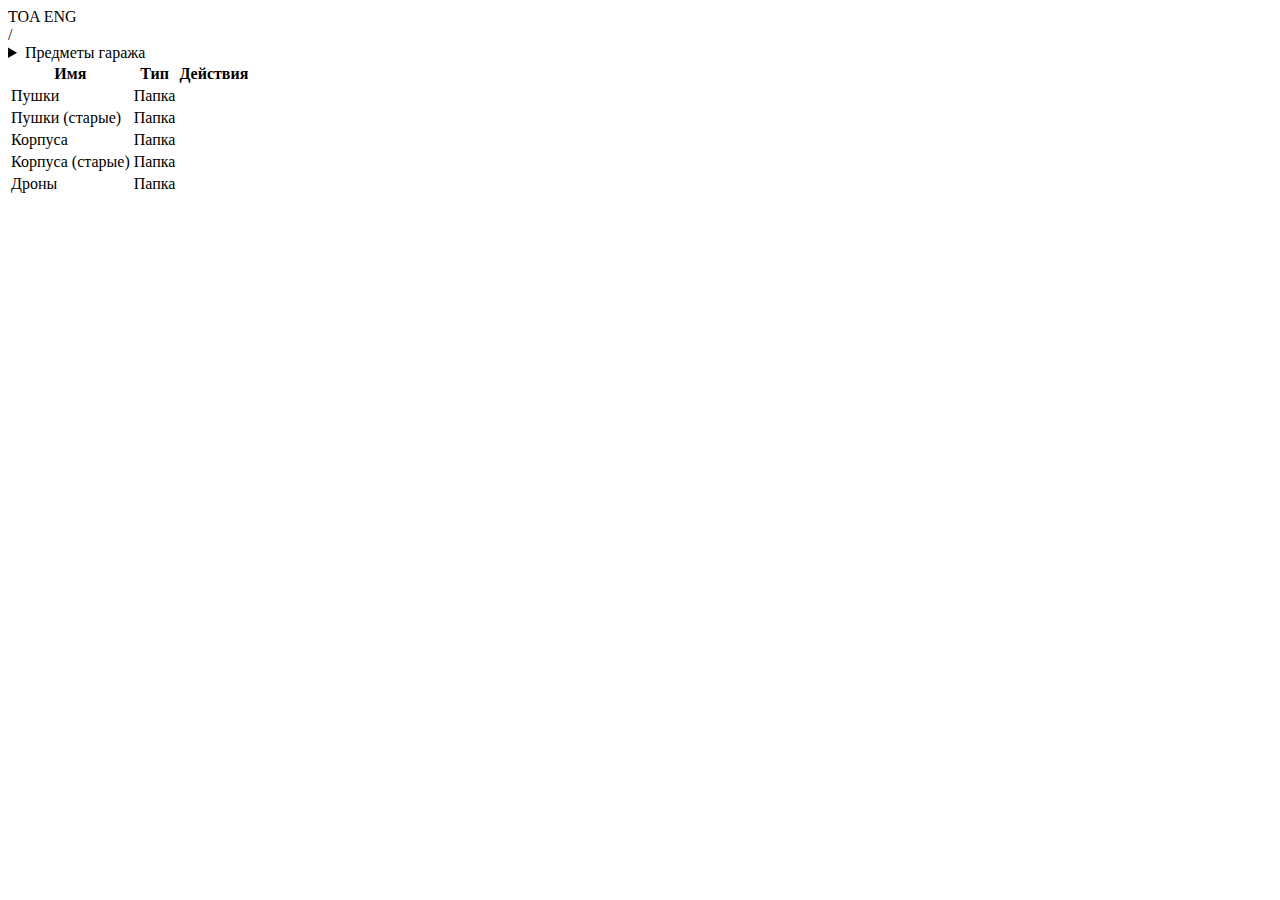
==== garage-items/index.html @ 3b7d1075 "Create index.html" ====
<!DOCTYPE html>
<html>
    <head>
        <title>Tanki Online Archive</title>
        <link rel="stylesheet" href="/tankionlinearchive/main.css">
        <link rel="stylesheet" href="/tankionlinearchive/explorer.css">
        <meta charset="UTF-8">
    </head>
    <body>
        <header>
            <a class="mini-logo">TOA</a>
            <a>ENG</a>
        </header>
        <main>
            <div class="explorer">
                <div class="breadcrumb">
                    <span>/</span>
                    <details>
                        <summary>Предметы гаража</summary>
                        <div class="directories">
                            <a>Библиотеки карт</a>
                            <a>Медиаконтент</a>
                        </div>
                    </details>
                </div>
                <table class="files">
                    <thead>
                        <tr>
                            <th>Имя</th>
                            <th>Тип</th>
                        <th>Действия</th>
                        </tr>
                    </thead>
                    <tbody>
                        <tr>
                            <td>Пушки</td>
                            <td>Папка</td>
                            <td></td>
                        </tr>
                        <tr>
                            <td>Пушки (старые)</td>
                            <td>Папка</td>
                            <td></td>
                        </tr>
                        <tr>
                            <td>Корпуса</td>
                            <td>Папка</td>
                            <td></td>
                        </tr>
                        <tr>
                            <td>Корпуса (старые)</td>
                            <td>Папка</td>
                            <td></td>
                        </tr>

                        <tr>
                            <td>Дроны</td>
                            <td>Папка</td>
                            <td></td>
                        </tr>
                    </tbody>
                </table>
            </div>
        </main>
    </body>
</html>
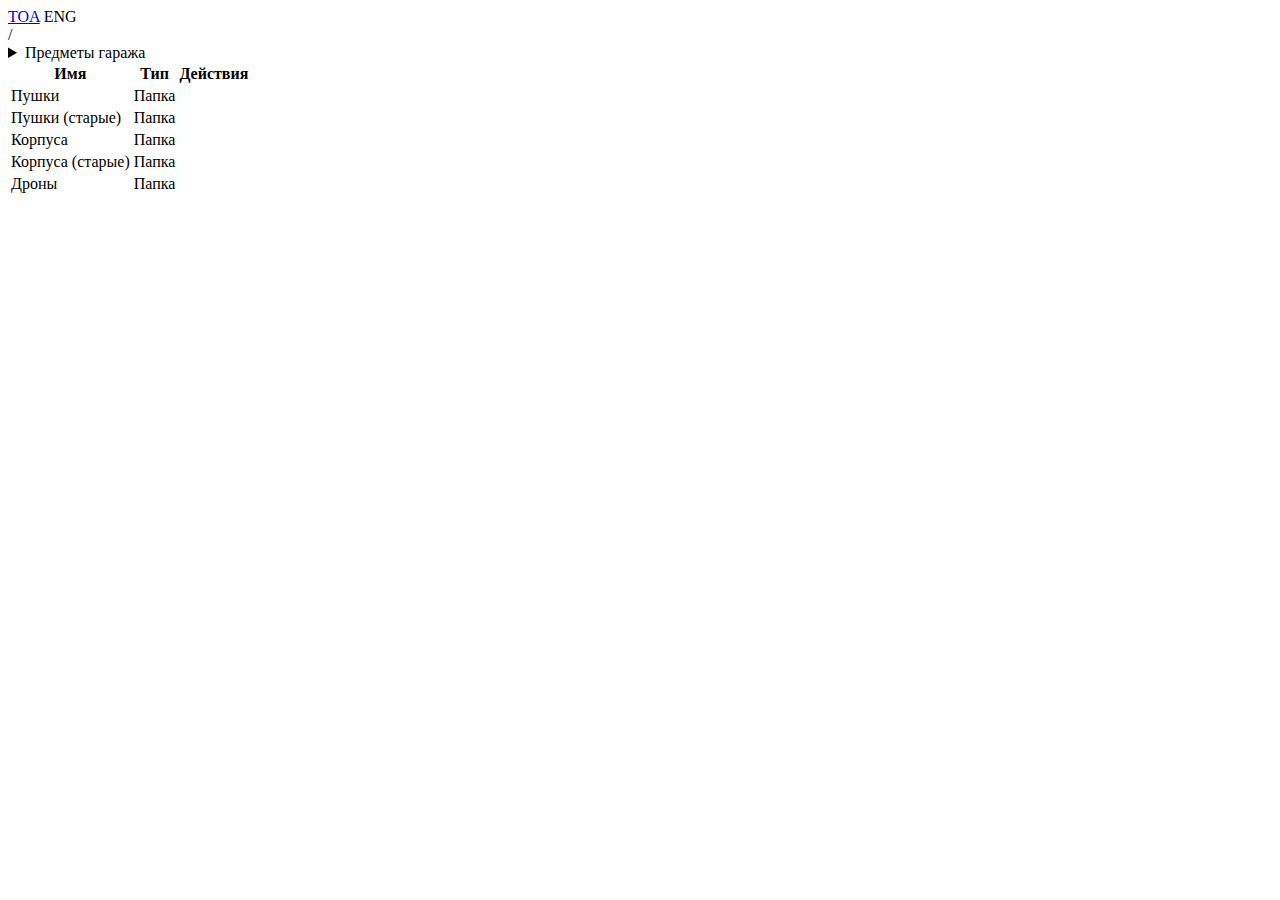
==== commit 746f5459: "Update index.html" ====
--- a/garage-items/index.html
+++ b/garage-items/index.html
@@ -8,7 +8,7 @@
     </head>
     <body>
         <header>
-            <a class="mini-logo">TOA</a>
+            <a class="mini-logo" href="/tankionlinearchive/">TOA</a>
             <a>ENG</a>
         </header>
         <main>
@@ -28,35 +28,50 @@
                         <tr>
                             <th>Имя</th>
                             <th>Тип</th>
-                        <th>Действия</th>
+                            <th>Действия</th>
                         </tr>
                     </thead>
                     <tbody>
                         <tr>
                             <td>Пушки</td>
                             <td>Папка</td>
-                            <td></td>
+                            <td>
+                                <a class="new_tab" href="./turrets/" target="_blank"></a>
+                                <a class="folder" href="./turrets/"></a>
+                            </td>
                         </tr>
                         <tr>
                             <td>Пушки (старые)</td>
                             <td>Папка</td>
-                            <td></td>
+                            <td>
+                                <a class="new_tab" href="./turrets_old/" target="_blank"></a>
+                                <a class="folder" href="./turrets_old/"></a>
+                            </td>
                         </tr>
                         <tr>
                             <td>Корпуса</td>
                             <td>Папка</td>
-                            <td></td>
+                            <td>
+                                <a class="new_tab" href="./hulls/" target="_blank"></a>
+                                <a class="folder" href="./hulls/"></a>
+                            </td>
                         </tr>
                         <tr>
                             <td>Корпуса (старые)</td>
                             <td>Папка</td>
-                            <td></td>
+                            <td>
+                                <a class="new_tab" href="./hulls_old/" target="_blank"></a>
+                                <a class="folder" href="./hulls_old/"></a>
+                            </td>
                         </tr>
 
                         <tr>
                             <td>Дроны</td>
                             <td>Папка</td>
-                            <td></td>
+                            <td>
+                                <a class="new_tab" href="./drones/" target="_blank"></a>
+                                <a class="folder" href="./drones/"></a>
+                            </td>
                         </tr>
                     </tbody>
                 </table>
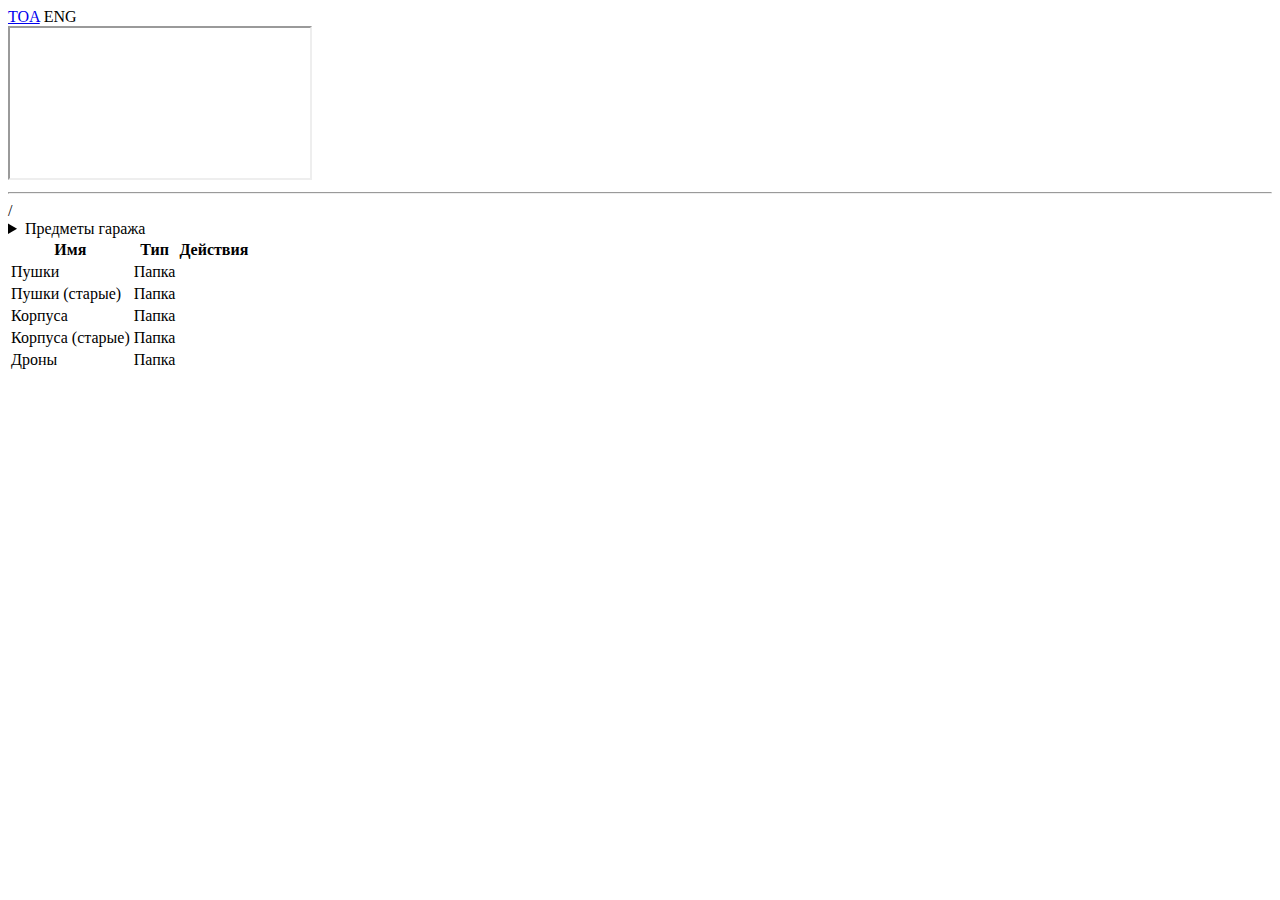
==== commit 1992aa1c: "Update index.html" ====
--- a/garage-items/index.html
+++ b/garage-items/index.html
@@ -1,7 +1,7 @@
 <!DOCTYPE html>
 <html>
     <head>
-        <title>Tanki Online Archive</title>
+        <title>TOA/Предметы гаража</title>
         <link rel="stylesheet" href="/tankionlinearchive/main.css">
         <link rel="stylesheet" href="/tankionlinearchive/explorer.css">
         <meta charset="UTF-8">
@@ -12,14 +12,17 @@
             <a>ENG</a>
         </header>
         <main>
+            <iframe class="preview" name="preview"></iframe>
+            <hr>
             <div class="explorer">
                 <div class="breadcrumb">
                     <span>/</span>
                     <details>
                         <summary>Предметы гаража</summary>
                         <div class="directories">
-                            <a>Библиотеки карт</a>
-                            <a>Медиаконтент</a>
+                            <a href="../tar/">Библиотеки карт</a>
+                            <a href="../media/">Медиаконтент</a>
+                            <a href="../old-websites/">Старые сайты</a>
                         </div>
                     </details>
                 </div>
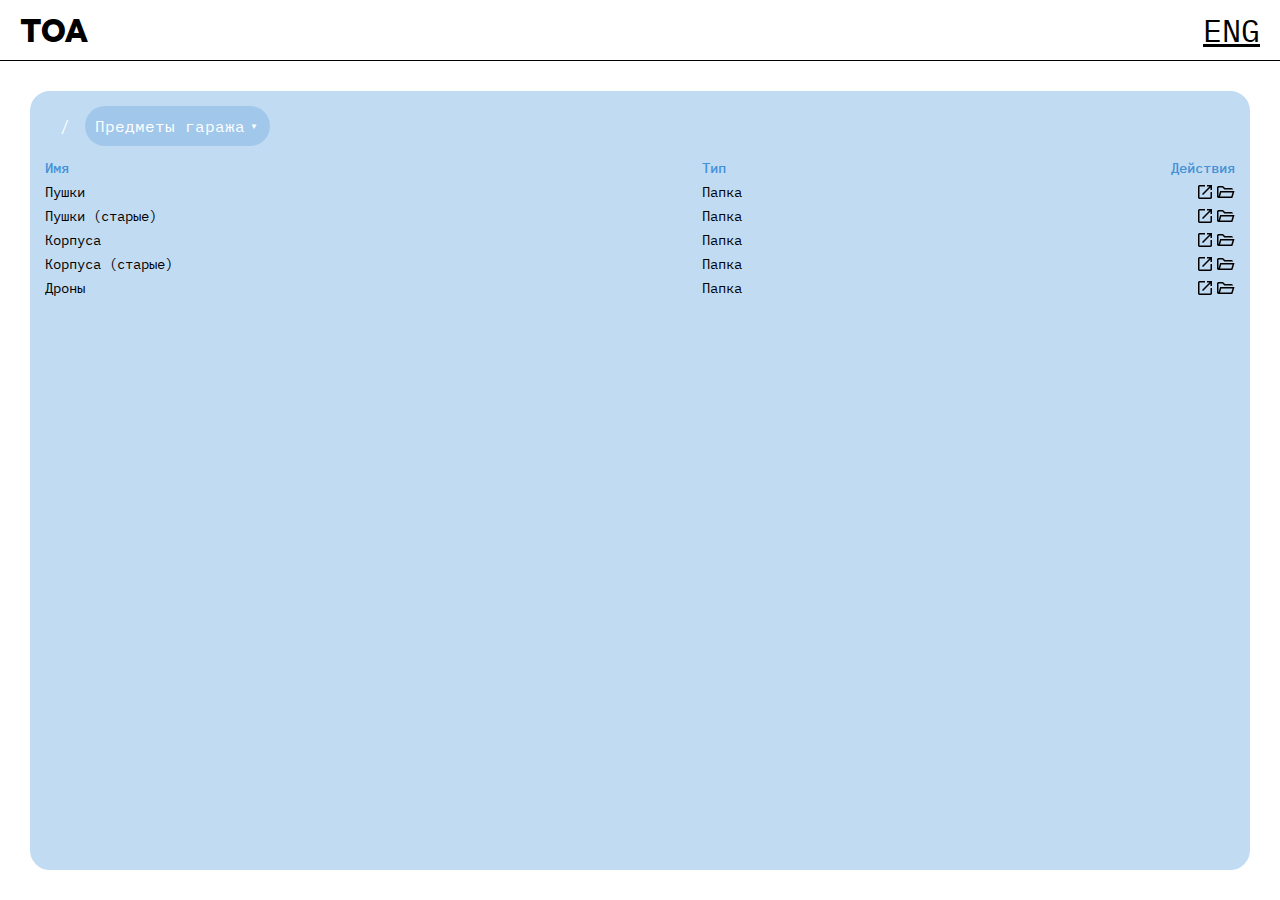
==== commit e7543e5e: "починил ссылки для 5серв, для юзера нет измен!" ====
--- a/garage-items/index.html
+++ b/garage-items/index.html
@@ -2,19 +2,20 @@
 <html>
     <head>
         <title>TOA/Предметы гаража</title>
-        <link rel="stylesheet" href="/tankionlinearchive/main.css">
-        <link rel="stylesheet" href="/tankionlinearchive/explorer.css">
+        <link rel="stylesheet" href="../main.css">
+        <link rel="stylesheet" href="../explorer.css">
+        <script src="../preview.js"></script>
         <meta charset="UTF-8">
     </head>
     <body>
         <header>
-            <a class="mini-logo" href="/tankionlinearchive/">TOA</a>
+            <a class="mini-logo" href="../">TOA</a>
             <a>ENG</a>
         </header>
-        <main>
+        <main class="explorer">
             <iframe class="preview" name="preview"></iframe>
             <hr>
-            <div class="explorer">
+            <div class="window">
                 <div class="breadcrumb">
                     <span>/</span>
                     <details>
--- a/main.css
+++ b/main.css
@@ -0,0 +1,165 @@
+@import url('https://fonts.googleapis.com/css2?family=IBM+Plex+Mono:wght@300;400;500&display=swap');
+@font-face {font-family: "Next Art"; font-weight: 700; src:url("resources/NEXT ART_Heavy.otf") format("opentype");}
+html, body {
+    width: 100%;
+    height: 100%;
+}
+
+body {
+    display: flex;
+    margin: 0;
+}
+header {
+    display: flex;
+    justify-content: space-between;
+    align-items: center;
+    background: #fff;
+    position: fixed;
+    height: 61px;
+    width: 100%;
+    padding: 8px 20px;
+    box-sizing: border-box;
+    border-bottom: 1px solid #000;
+    user-select: none;
+}
+header a{
+    font: 400 32px 'IBM Plex Mono';
+    text-decoration: underline 3px #000;
+    color: #000;
+    cursor: pointer;
+}
+header a.mini-logo {
+    font-family: 'Next Art';
+    text-decoration: unset;
+}
+main{
+    display: flex;
+    flex-flow: column nowrap;
+    margin: 61px 30px 30px;
+    width: 100%;
+    height: calc(100% - 91px);
+}
+img[alt]{font-family: 'IBM Plex Mono';}
+.big-logo{
+    max-width: 100%;
+}
+center{
+    display: flex;
+    flex-flow: column wrap;
+    justify-content: center;
+    align-items: center;
+    height: 305px;
+}
+center h1 {
+    font-family: 'Next Art';
+    font-size: 58px;
+    margin: 0;
+}
+span.desc {
+    color: #000;
+    font-size: 30px;
+}
+h2 {
+    max-width: 855px;
+    font: 400 30px 'IBM Plex Mono';
+}
+b {
+    font: 500 39px 'IBM Plex Mono';
+}
+.cards{
+    display: flex;
+    flex-flow: row wrap;
+    gap: 26px 16px;
+}
+.card{
+    display: flex;
+    flex-direction: column;
+    justify-content: center;
+    align-items: center;
+    gap: 18px;
+    background: #c1dbf2;
+    width: 252px;
+    height: 216px;
+    border-radius: 30px;
+    text-decoration: unset;
+    transition: all ease-in-out 0.15s;
+    text-align: center;
+}
+.card:hover{
+    background: #a1c8eb;
+    border-radius: 46px;
+}
+.card span{
+    color: #4491d7;
+    font: 400 24px 'IBM Plex Mono';
+    transition: all ease-in-out 0.15s;
+}
+.flower{
+    display: flex;
+    justify-content: center;
+    align-items: center;
+    background: url('resources/flower.svg') center / cover no-repeat;
+    width: 82px;
+    height: 82px;
+    animation: 8s linear 0s infinite paused flower-rotation;
+}
+.card:hover .flower{animation-play-state: running;}
+@keyframes flower-rotation{
+    0%{
+        transform: rotate(0deg);
+    }
+    100%{
+        transform: rotate(360deg);
+    }
+}
+.card:hover span{
+    color: #fff;
+    user-select: none;
+}
+.card img {
+    animation: 8s linear 0s infinite paused flower-inner-rotation;
+    width: 30px;
+}
+.card:hover img {animation-play-state: running;}
+@keyframes flower-inner-rotation{
+    0%{
+        transform: rotate(0deg);
+    }
+    100%{
+        transform: rotate(-360deg);
+    }
+}
+@media (orientation: portrait){
+    main{margin: 61px 15px 15px;}
+    h2{font-size: 26px;}
+    b{font-size: 33.8px;}
+}
+@media screen and (max-width: 1060px){
+    .cards{
+        display: grid;
+        grid-auto-flow: row;
+        grid-template-columns: repeat(3, calc(100% / 3 - 11px));
+        width: 100%;
+    }
+    .card{
+        width: auto;
+        aspect-ratio: unset;
+    }
+}
+@media screen and (max-width: 832px){
+    .cards{
+        display: grid;
+        grid-auto-flow: row;
+        grid-template-columns: repeat(2, calc(50% - 8px));
+        width: 100%;
+    }
+}
+
+@media screen and (max-width: 570px){
+    .cards{
+        display: grid;
+        grid-auto-flow: row;
+        grid-template-columns: 100%;
+        width: 100%;
+    }
+}
--- a/explorer.css
+++ b/explorer.css
@@ -0,0 +1,245 @@
+main.explorer {
+    flex-flow: row-reverse wrap;
+}
+
+main.explorer:not(.active)>:not(div) {
+    display: none;
+}
+
+div.window {
+    display: flex;
+    flex-flow: column nowrap;
+    gap: 10px;
+    background: #c1dbf2;
+    width: calc(100% - 30px);
+    height: calc(100% - 60px);
+    margin-top: 30px;
+    border: 15px solid #c1dbf2;
+    border-radius: 20px;
+    position: relative;
+}
+
+main.explorer.active div.window{
+    width: calc((100% - 50px) * 0.7);
+}
+
+.breadcrumb {
+    display: flex;
+    width: 100%;
+    height: 40px;
+    font: 400 16px 'IBM Plex Mono';
+    color: #fff;
+    z-index: 1;
+}
+
+.breadcrumb summary {
+    display: flex;
+    justify-content: space-between;
+    align-items: center;
+    background: #a1c8eb;
+    list-style: none;
+    border-radius: 20px;
+    padding: 10px;
+    height: 20px;
+    cursor: pointer;
+}
+.breadcrumb summary::-webkit-details-marker {
+    display: none;
+}
+
+.breadcrumb summary::after {
+    content: '▼';
+    font-size: 8px;
+    margin: 0 2px 0 5px;
+}
+
+.breadcrumb>a {
+    display: flex;
+    align-items: center;
+    background: #a1c8eb;
+    border-radius: 20px 0 0 20px;
+    padding: 0 10px;
+    color: #fff;
+    text-decoration: unset;
+}
+
+.breadcrumb>a+details {
+    margin-left: 3px;
+    min-width: 30px;
+    width: 30px;
+}
+
+.breadcrumb>a+details>summary {
+    border-radius: 0 20px 20px 0;
+}
+
+.breadcrumb>a+details>summary::after {
+    margin-left: 0;
+}
+
+.breadcrumb > * {
+    display: flex;
+    height: 40px;
+    min-width: 40px;
+}
+
+details[open]::before {
+    content: '';
+    position: absolute;
+    inset: -15px;
+    background: #00000040;
+    border-radius: 20px;
+    z-index: -1;
+}
+
+details[open] {
+    z-index: 1;
+}
+
+.breadcrumb > span {
+    justify-content: center;
+    align-items: center;
+    color: #fff;
+}
+
+.breadcrumb .directories {
+    display: flex;
+    flex-flow: column nowrap;
+    background: #a1c8eb;
+    width: max-content;
+    border: 10px solid #a1c8eb;
+    max-height: calc(100vh - 216px);
+    overflow-y: auto;
+    margin-top: 10px;
+    border-radius: 20px;
+    padding: 5px 10px;
+    z-index: 1;
+    user-select: none;
+}
+
+details:has(~ details[open])>.directories {
+    display: none;
+}
+
+.breadcrumb .directories::-webkit-scrollbar {
+    width: 14px;
+}
+
+.breadcrumb .directories::-webkit-scrollbar-track {
+    background: #fff0;
+}
+
+.breadcrumb .directories::-webkit-scrollbar-thumb {
+    background: #fff content-box;
+    border-radius: 14px;
+    border: 3px solid #fff0;
+}
+
+.breadcrumb .directories a {
+    display: flex;
+    cursor: pointer;
+    position: relative;
+    color: #fff;
+    text-decoration: unset;
+    padding: 5px 0;
+}
+
+.breadcrumb .directories a::before {
+    content: '';
+    display: flex;
+    position: absolute;
+    inset: -5px -10px;
+    pointer-events: none;
+    border-radius: 10px;
+}
+
+.breadcrumb .directories a:hover::before {
+    background: #c1dbf2;
+    z-index: -1;
+}
+
+.breadcrumb .directories a:focus-visible {
+    outline: unset;
+}
+
+.breadcrumb .directories a:focus-visible::before {
+    box-shadow: inset 0 0 0 4px #c1dbf2;
+}
+
+table.files {
+    font: 400 14px 'IBM Plex Mono';
+    border-spacing: 0;
+}
+
+table.files th {
+    color: #4491d7;
+    font-weight: 500;
+    text-align: left;
+}
+
+table.files :is(th, td) {
+    padding: 0;
+    height: 24px;
+}
+
+table.files :is(td, th):last-child {
+    text-align: right;
+}
+
+table.files td:last-child {
+    font-size: 0;
+}
+
+table.files td:last-child a {
+    display: inline-flex;
+    width: 20px;
+    height: 20px;
+}
+
+a.preview-btn {
+    background: url('resources/preview.svg') center / 100% no-repeat;
+}
+
+a.new_tab {
+    background: url('resources/new_tab.svg') center / 100% no-repeat;
+}
+
+a.folder {
+    background: url('resources/folder.svg') center / 100% no-repeat;
+}
+
+a.download {
+    background: url('resources/download.svg') center / 100% no-repeat;
+}
+
+th, td:not(:first-child){
+    user-select: none;
+}
+
+hr {
+    display: flex;
+    background: #0003;
+    width: 1px;
+    height: calc(100% - 30px);
+    border: 0;
+    margin: 30px 9.5px;
+}
+
+iframe.preview {
+    width: calc((100% - 50px) * 0.3);
+    height: calc(100% - 30px);
+    margin-top: 30px;
+    border: 0;
+    overflow: auto;
+}
+
+.breadcrumb>a:focus-visible, .breadcrumb>details>summary:focus-visible {
+    outline: 3px solid #a1c8eb;
+    outline-offset: 3px;
+}
+
+table.files td:last-child a:focus-visible {
+    outline: 2px solid #000;
+    outline-offset: -1px;
+    border-radius: 3px;
+}